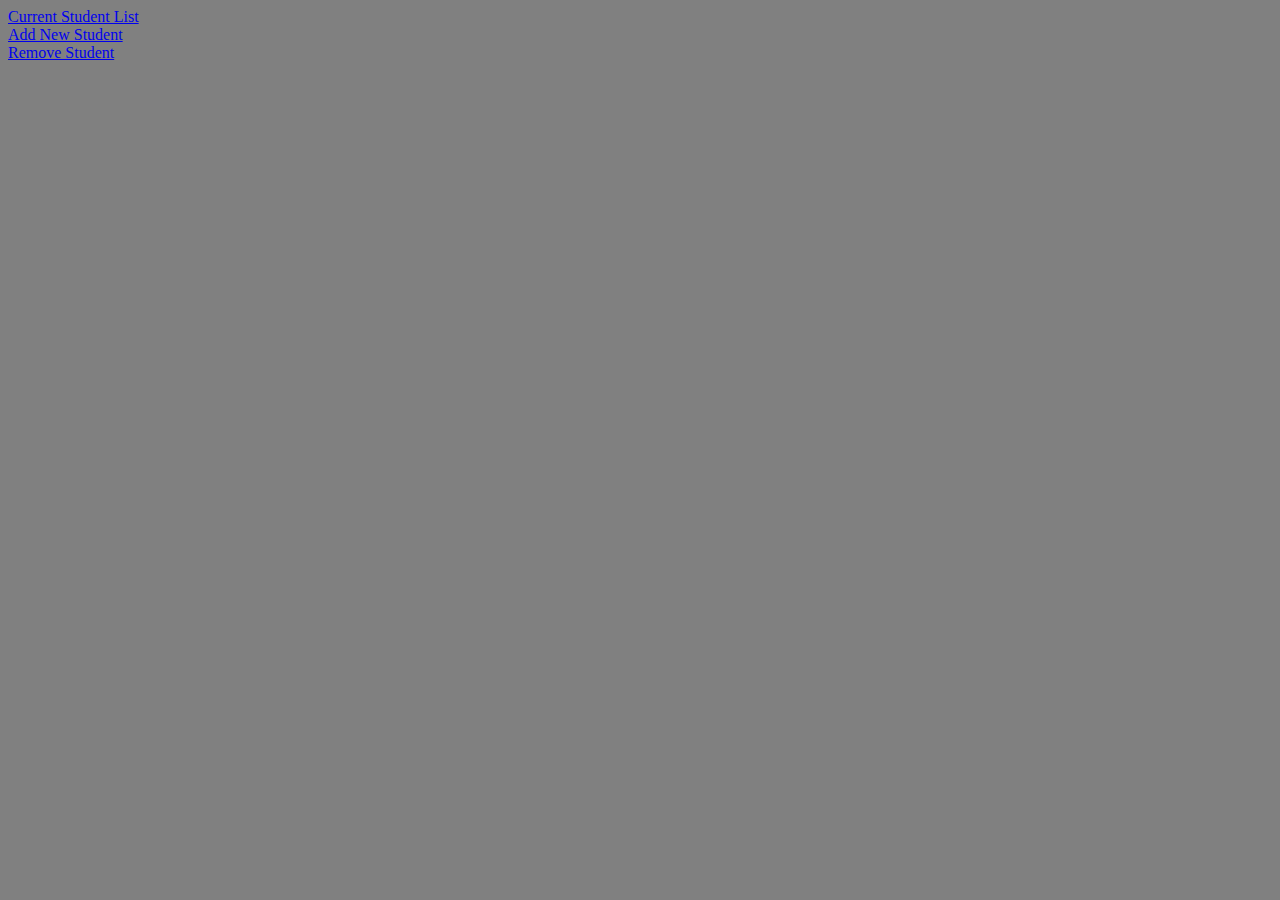
==== WebContent/index.html @ 425f46cf "HTML and CSS files added for menu functionality" ====
<!DOCTYPE html>

<html>
<head>
<meta charset="UTF-8">
<link rel="stylesheet" type="text/css" href="styles.css">
<title>Student Management System</title>
</head>
<body>
<a href="studentList.html">Current Student List</a><br/>
<a href="newStudent.html">Add New Student</a><br/>
<a href="removeStudent.html">Remove Student</a><br/>

</body>
</html>
---- WebContent/styles.css ----
@charset "UTF-8";
body {
	background-color: grey;
}
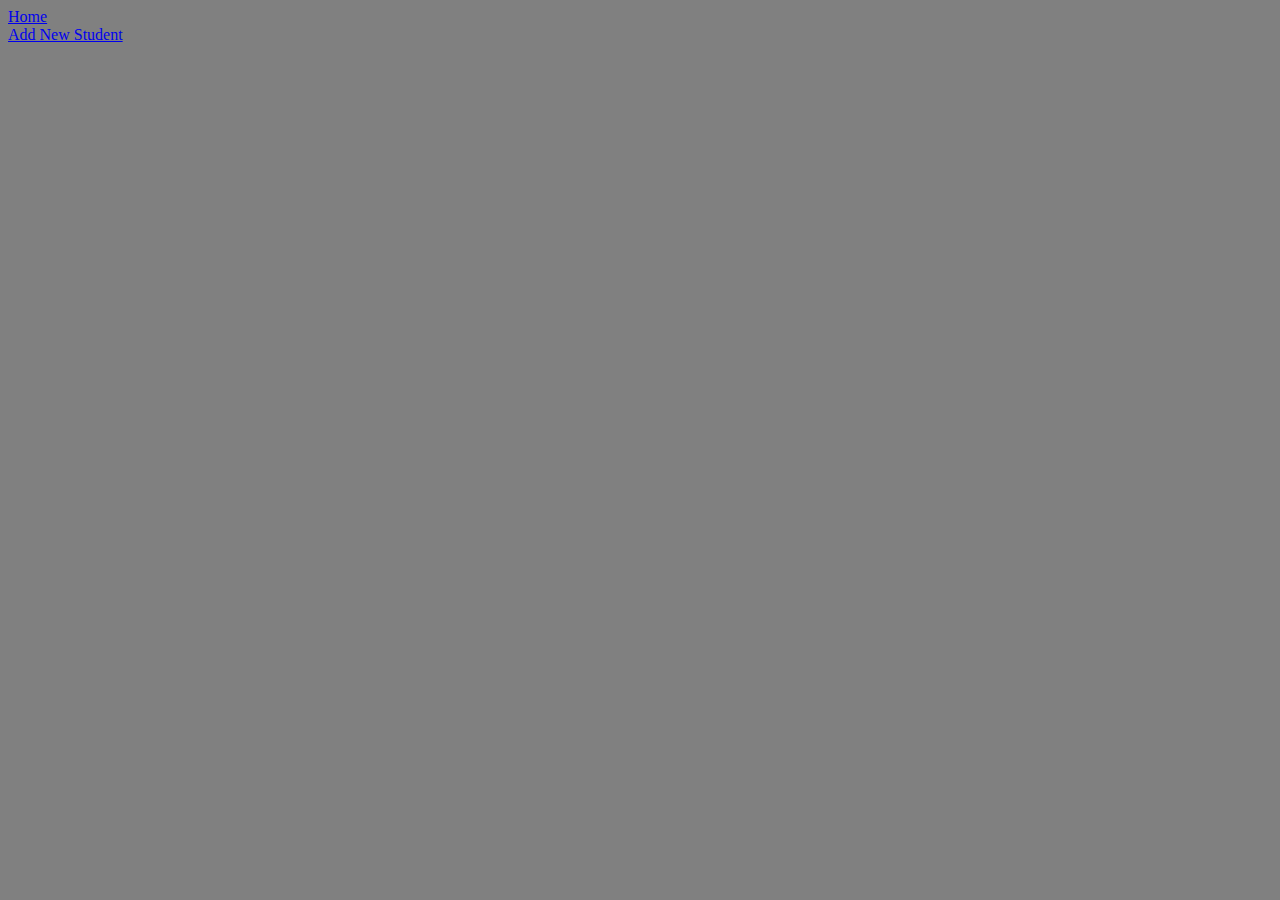
==== commit ccf9f6a1: "New App structure, home.jsp, findById and remove methods" ====
--- a/WebContent/index.html
+++ b/WebContent/index.html
@@ -1,3 +1,6 @@
+<!-- <%@ page language="java" contentType="text/html; charset=UTF-8"
+	pageEncoding="UTF-8"%>
+<%@ taglib uri="http://java.sun.com/jsp/jstl/core" prefix="c"%> -->
 <!DOCTYPE html>
 
 <html>
@@ -7,9 +10,11 @@
 <title>Student Management System</title>
 </head>
 <body>
-<a href="studentList.html">Current Student List</a><br/>
-<a href="newStudent.html">Add New Student</a><br/>
-<a href="removeStudent.html">Remove Student</a><br/>
+<a href="home.do">Home</a><br/>
+<a href="newStudent.jsp">Add New Student</a><br/>
+<!-- replaced by buttons  -->
+<!-- <a href="EditExistingStudent.do">Edit Student</a><br/>
+<a href="removeStudent.jsp">Remove Student</a><br/> -->
 
 </body>
 </html>--- a/WebContent/styles.css
+++ b/WebContent/styles.css
@@ -1,4 +1,7 @@
 @charset "UTF-8";
 body {
 	background-color: grey;
-}+}
+.New_Student_Form {
+	text-decoration-color: black;
+}
